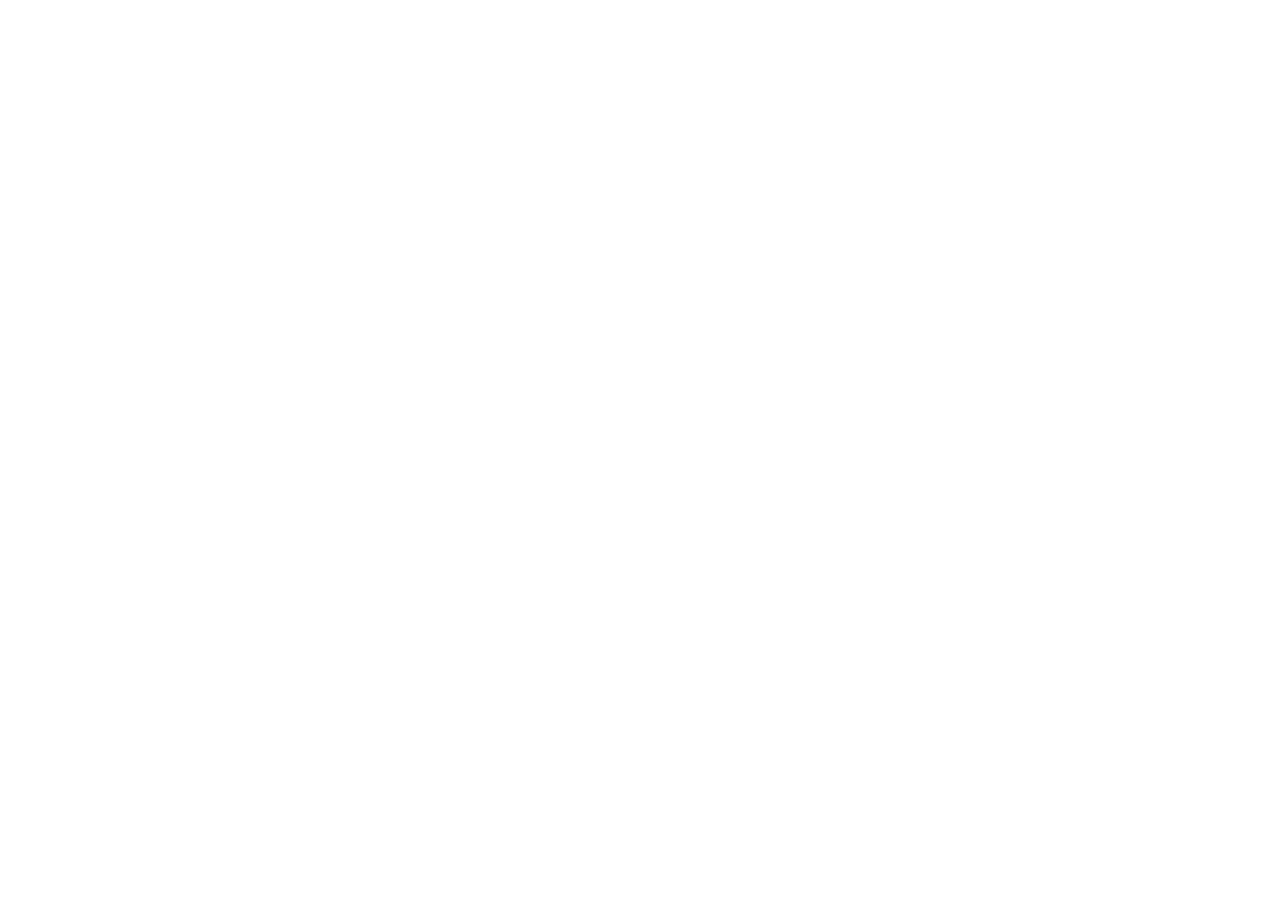
==== Spring/boup/src/main/resources/templates/index.html @ b88d7e3c "FIX-Web spents, toda la web arreglada para Thymeleaf" ====
<!DOCTYPE html>
<html xmlns:th="http://www.thymeleaf.org">
<head>
<meta charset="ISO-8859-1">
<title>Inicio</title>
<link th:href="@{/materialize.css}" rel="stylesheet" />
<script src="/materialize.js"></script>
</head>
<body>
	<div th:replace="~{header.html :: navbar}"></div>
</body>
</html>
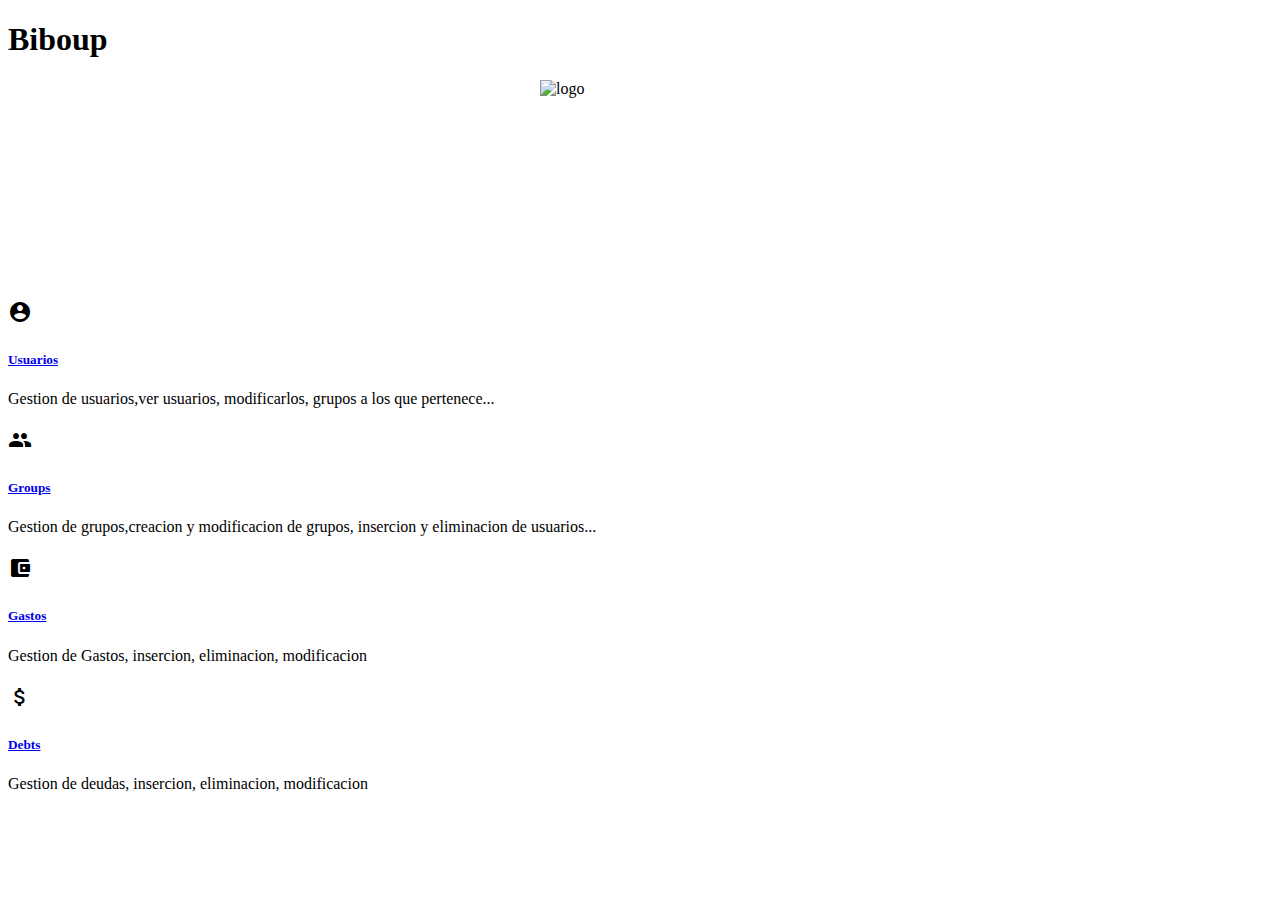
==== commit c4583613: "Finalizada Web de gestion" ====
--- a/Spring/boup/src/main/resources/templates/index.html
+++ b/Spring/boup/src/main/resources/templates/index.html
@@ -5,8 +5,49 @@
 <title>Inicio</title>
 <link th:href="@{/materialize.css}" rel="stylesheet" />
 <script src="/materialize.js"></script>
+<link href="https://fonts.googleapis.com/icon?family=Material+Icons" rel="stylesheet">
 </head>
 <body>
 	<div th:replace="~{header.html :: navbar}"></div>
+	<div class="row">
+		<h1 class="center">Biboup</h1>
+	</div>
+	<div class="row">
+		<img src="logo2.png" alt="logo" style=" display: block;margin-left: auto;margin-right: auto;width:200px;height:200px;">
+	</div>
+	<div class="row">
+        <div class="col s12 m3">
+          <div class="icon-block">
+            <h2 class="center light-blue-text"><i class="material-icons">account_circle</i></h2>
+            <h5 class="center"><a href="/web/users">Usuarios</a></h5>
+
+            <p class="light center">Gestion de usuarios,ver usuarios, modificarlos, grupos a los que pertenece...</p>
+          </div>
+        </div>
+        <div class="col s12 m3">
+          <div class="icon-block">
+            <h2 class="center light-blue-text"><i class="material-icons">groups</i></h2>
+            <h5 class="center"><a href="/web/groups">Groups</a></h5>
+            <p class="light center">Gestion de grupos,creacion y modificacion de grupos, insercion y eliminacion de usuarios... </p>
+          </div>
+        </div>
+
+        <div class="col s12 m3">
+          <div class="icon-block">
+            <h2 class="center light-blue-text"><i class="material-icons">account_balance_wallet</i></h2>
+            <h5 class="center"><a href="/web/spents">Gastos</a></h5>
+            <p class="light center">Gestion de Gastos, insercion, eliminacion, modificacion</p>
+          </div>
+        </div>
+        
+        <div class="col s12 m3">
+          <div class="icon-block">
+            <h2 class="center light-blue-text"><i class="material-icons">attach_money</i></h2>
+            <h5 class="center"><a href="/web/debts">Debts</a></h5>
+            <p class="light center">Gestion de deudas, insercion, eliminacion, modificacion</p>
+          </div>
+        </div>
+      </div>
+	
 </body>
 </html>